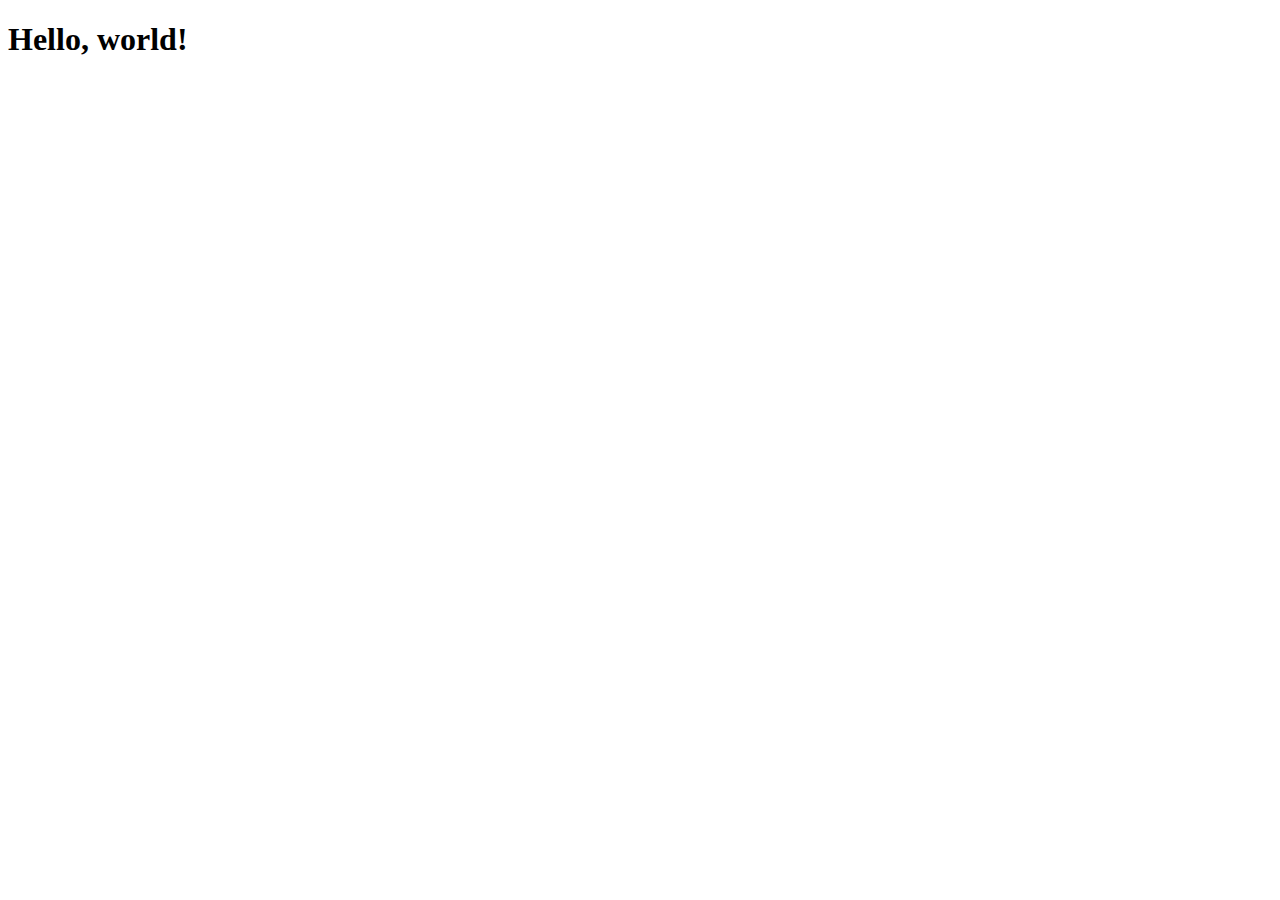
==== html/index.html @ 7d86dd26 "Create index.html" ====
<!DOCTYPE html>
<html lang="en">
  <head>
    <meta charset="utf-8">
    <meta http-equiv="X-UA-Compatible" content="IE=edge">
    <meta name="viewport" content="width=device-width, initial-scale=1">
    <title>Bootstrap 101 Template</title>

    <!-- Bootstrap -->
    <link href="css/bootstrap.min.css" rel="stylesheet">

    <!-- HTML5 Shim and Respond.js IE8 support of HTML5 elements and media queries -->
    <!-- WARNING: Respond.js doesn't work if you view the page via file:// -->
    <!--[if lt IE 9]>
      <script src="https://oss.maxcdn.com/libs/html5shiv/3.7.0/html5shiv.js"></script>
      <script src="https://oss.maxcdn.com/libs/respond.js/1.4.2/respond.min.js"></script>
    <![endif]-->
  </head>
  <body>
    <h1>Hello, world!</h1>

    <!-- jQuery (necessary for Bootstrap's JavaScript plugins) -->
    <script src="https://ajax.googleapis.com/ajax/libs/jquery/1.11.0/jquery.min.js"></script>
    <!-- Include all compiled plugins (below), or include individual files as needed -->
    <script src="js/bootstrap.min.js"></script>
  </body>
</html>
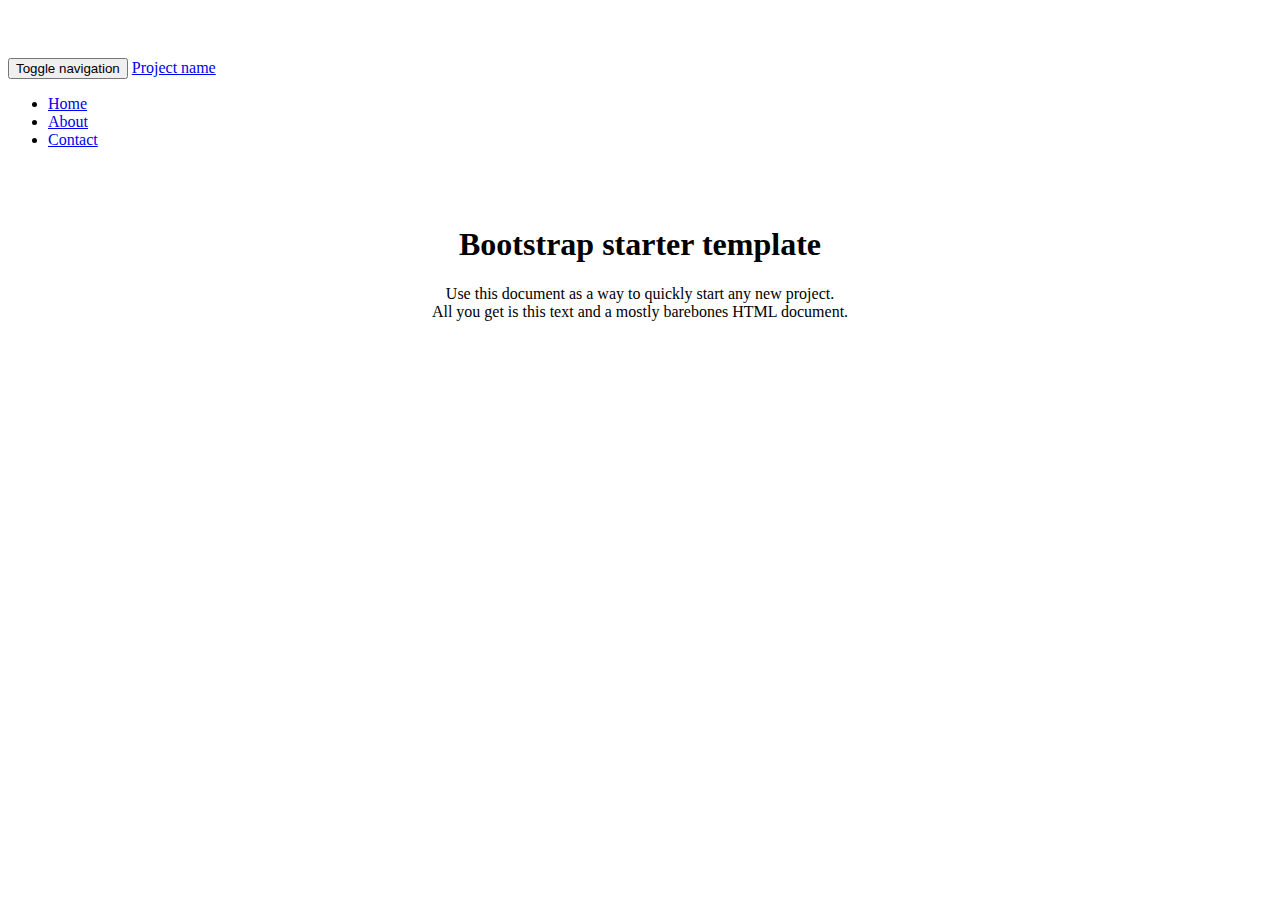
==== commit ffb1d00a: "Update index.html" ====
--- a/html/index.html
+++ b/html/index.html
@@ -1,27 +1,79 @@
+
 <!DOCTYPE html>
 <html lang="en">
   <head>
     <meta charset="utf-8">
     <meta http-equiv="X-UA-Compatible" content="IE=edge">
     <meta name="viewport" content="width=device-width, initial-scale=1">
-    <title>Bootstrap 101 Template</title>
+    <meta name="description" content="">
+    <meta name="author" content="">
+    <link rel="shortcut icon" href="assets/ico/favicon.ico">
 
-    <!-- Bootstrap -->
+    <title>Starter Template for Bootstrap</title>
+
+    <!-- Bootstrap core CSS -->
     <link href="css/bootstrap.min.css" rel="stylesheet">
 
-    <!-- HTML5 Shim and Respond.js IE8 support of HTML5 elements and media queries -->
-    <!-- WARNING: Respond.js doesn't work if you view the page via file:// -->
+    <!-- Custom styles for this template -->
+    <!-- <link href="starter-template.css" rel="stylesheet"> -->
+    
+    <style type="text/css">
+      body {
+  padding-top: 50px;
+}
+.starter-template {
+  padding: 40px 15px;
+  text-align: center;
+}
+    </style>
+
+    <!-- Just for debugging purposes. Don't actually copy this line! -->
+    <!--[if lt IE 9]><script src="../../assets/js/ie8-responsive-file-warning.js"></script><![endif]-->
+
+    <!-- HTML5 shim and Respond.js IE8 support of HTML5 elements and media queries -->
     <!--[if lt IE 9]>
       <script src="https://oss.maxcdn.com/libs/html5shiv/3.7.0/html5shiv.js"></script>
       <script src="https://oss.maxcdn.com/libs/respond.js/1.4.2/respond.min.js"></script>
     <![endif]-->
   </head>
+
   <body>
-    <h1>Hello, world!</h1>
 
-    <!-- jQuery (necessary for Bootstrap's JavaScript plugins) -->
+    <div class="navbar navbar-inverse navbar-fixed-top" role="navigation">
+      <div class="container">
+        <div class="navbar-header">
+          <button type="button" class="navbar-toggle" data-toggle="collapse" data-target=".navbar-collapse">
+            <span class="sr-only">Toggle navigation</span>
+            <span class="icon-bar"></span>
+            <span class="icon-bar"></span>
+            <span class="icon-bar"></span>
+          </button>
+          <a class="navbar-brand" href="#">Project name</a>
+        </div>
+        <div class="collapse navbar-collapse">
+          <ul class="nav navbar-nav">
+            <li class="active"><a href="#">Home</a></li>
+            <li><a href="#about">About</a></li>
+            <li><a href="#contact">Contact</a></li>
+          </ul>
+        </div><!--/.nav-collapse -->
+      </div>
+    </div>
+
+    <div class="container">
+
+      <div class="starter-template">
+        <h1>Bootstrap starter template</h1>
+        <p class="lead">Use this document as a way to quickly start any new project.<br> All you get is this text and a mostly barebones HTML document.</p>
+      </div>
+
+    </div><!-- /.container -->
+
+
+    <!-- Bootstrap core JavaScript
+    ================================================== -->
+    <!-- Placed at the end of the document so the pages load faster -->
     <script src="https://ajax.googleapis.com/ajax/libs/jquery/1.11.0/jquery.min.js"></script>
-    <!-- Include all compiled plugins (below), or include individual files as needed -->
     <script src="js/bootstrap.min.js"></script>
   </body>
 </html>
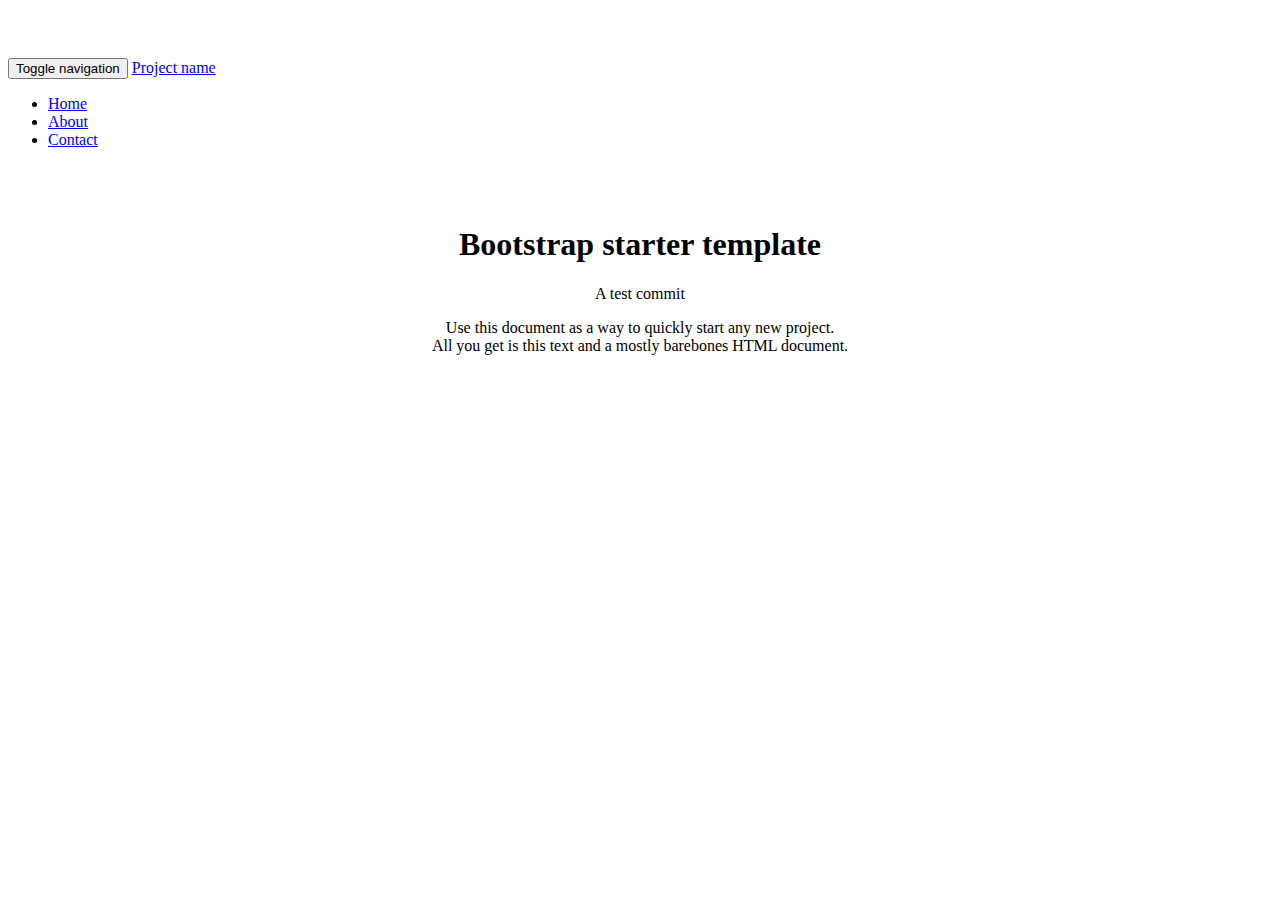
==== commit e0c681b2: "Update index.html" ====
--- a/html/index.html
+++ b/html/index.html
@@ -64,6 +64,7 @@
 
       <div class="starter-template">
         <h1>Bootstrap starter template</h1>
+        <p>A test commit</p>
         <p class="lead">Use this document as a way to quickly start any new project.<br> All you get is this text and a mostly barebones HTML document.</p>
       </div>
 
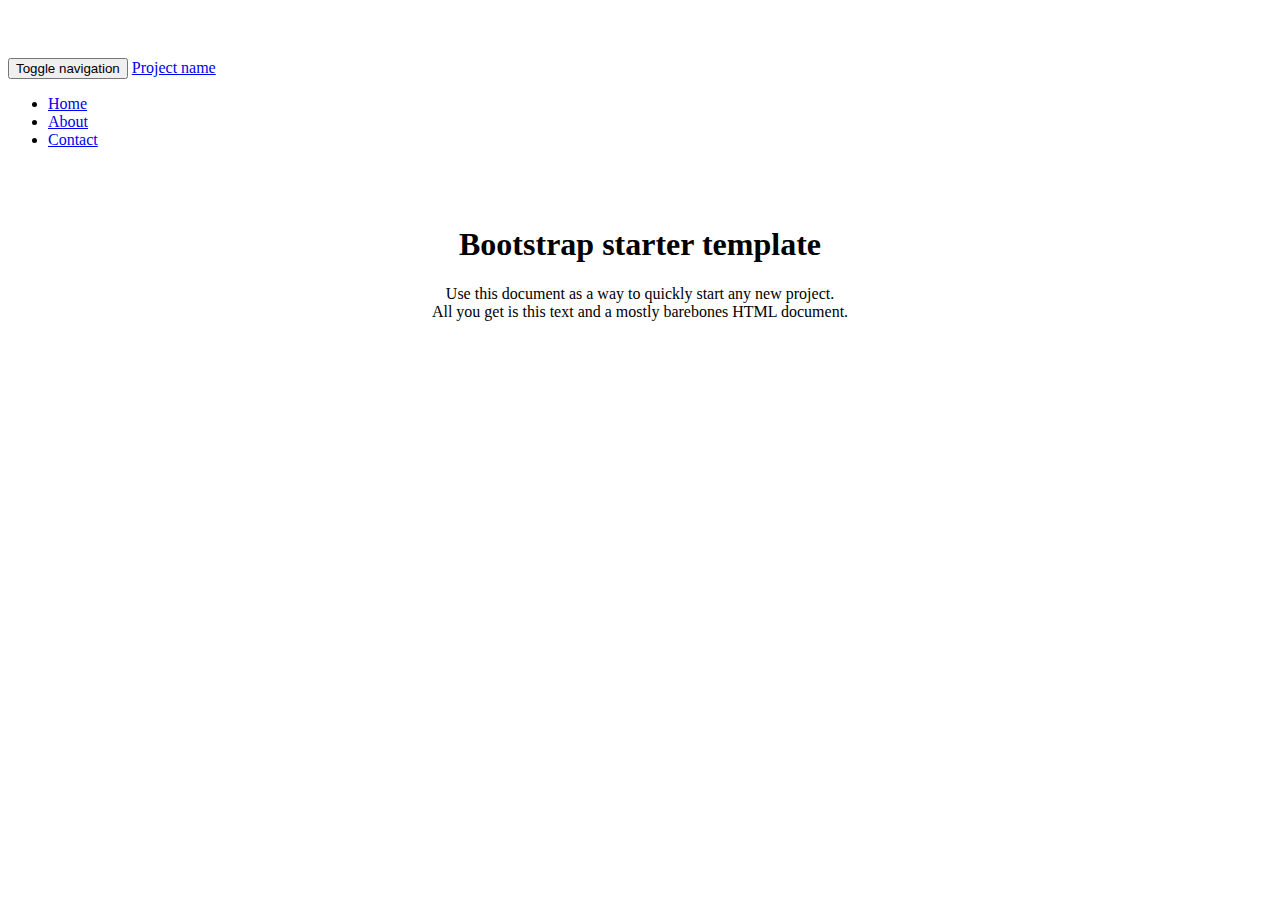
==== commit ed7856f8: "Update index.html" ====
--- a/html/index.html
+++ b/html/index.html
@@ -64,7 +64,6 @@
 
       <div class="starter-template">
         <h1>Bootstrap starter template</h1>
-        <p>A test commit</p>
         <p class="lead">Use this document as a way to quickly start any new project.<br> All you get is this text and a mostly barebones HTML document.</p>
       </div>
 
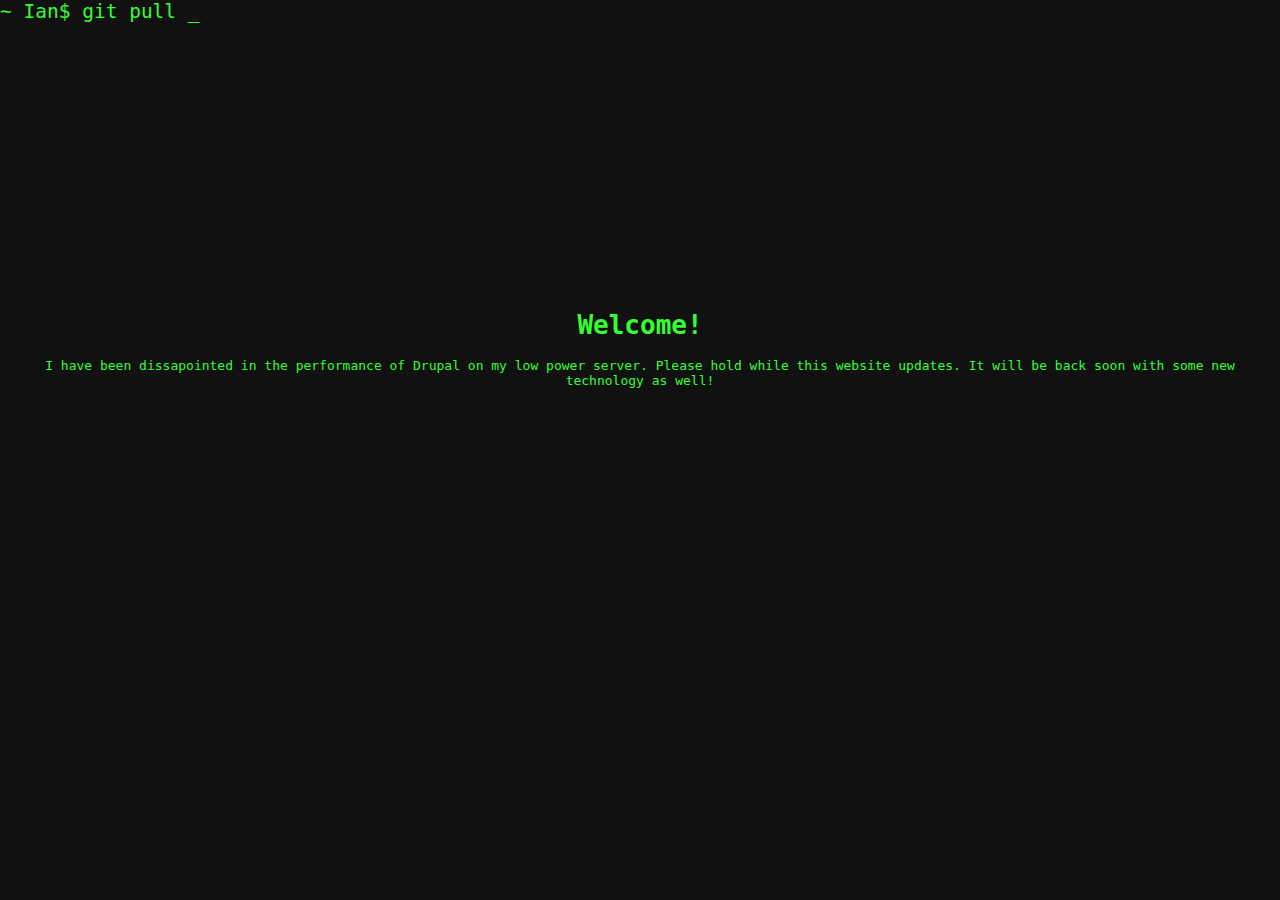
==== commit 695e83ef: "Main website update" ====
--- a/html/index.html
+++ b/html/index.html
@@ -27,9 +27,6 @@
 }
     </style>
 
-    <!-- Just for debugging purposes. Don't actually copy this line! -->
-    <!--[if lt IE 9]><script src="../../assets/js/ie8-responsive-file-warning.js"></script><![endif]-->
-
     <!-- HTML5 shim and Respond.js IE8 support of HTML5 elements and media queries -->
     <!--[if lt IE 9]>
       <script src="https://oss.maxcdn.com/libs/html5shiv/3.7.0/html5shiv.js"></script>
@@ -37,34 +34,33 @@
     <![endif]-->
   </head>
 
-  <body>
+<body style="
+    padding-top: 0;
+    background-color: #111;
+    font-family: monospace;
+    color: #3f3;
+">
+<div style="
+    /* float: left; */
+    margin-top: 0;
+    top: 0px;
+    position: absolute;
+    left: 0;
+    font-size: 1.5em;
+">
+~ Ian$ git pull _
+  </div>
+    
 
-    <div class="navbar navbar-inverse navbar-fixed-top" role="navigation">
-      <div class="container">
-        <div class="navbar-header">
-          <button type="button" class="navbar-toggle" data-toggle="collapse" data-target=".navbar-collapse">
-            <span class="sr-only">Toggle navigation</span>
-            <span class="icon-bar"></span>
-            <span class="icon-bar"></span>
-            <span class="icon-bar"></span>
-          </button>
-          <a class="navbar-brand" href="#">Project name</a>
-        </div>
-        <div class="collapse navbar-collapse">
-          <ul class="nav navbar-nav">
-            <li class="active"><a href="#">Home</a></li>
-            <li><a href="#about">About</a></li>
-            <li><a href="#contact">Contact</a></li>
-          </ul>
-        </div><!--/.nav-collapse -->
-      </div>
-    </div>
-
-    <div class="container">
+    <div class="container" style="
+    margin-top: 20%;
+    /* font-family: monospace; */
+    /* color: #3f3; */
+">
 
       <div class="starter-template">
-        <h1>Bootstrap starter template</h1>
-        <p class="lead">Use this document as a way to quickly start any new project.<br> All you get is this text and a mostly barebones HTML document.</p>
+        <h1>Welcome!</h1>
+        <p class="lead">I have been dissapointed in the performance of Drupal on my low power server. Please hold while this website updates. It will be back soon with some new technology as well!</p>
       </div>
 
     </div><!-- /.container -->
@@ -75,5 +71,8 @@
     <!-- Placed at the end of the document so the pages load faster -->
     <script src="https://ajax.googleapis.com/ajax/libs/jquery/1.11.0/jquery.min.js"></script>
     <script src="js/bootstrap.min.js"></script>
-  </body>
+    <!-- IE10 viewport hack for Surface/desktop Windows 8 bug -->
+  
+
+</body>
 </html>
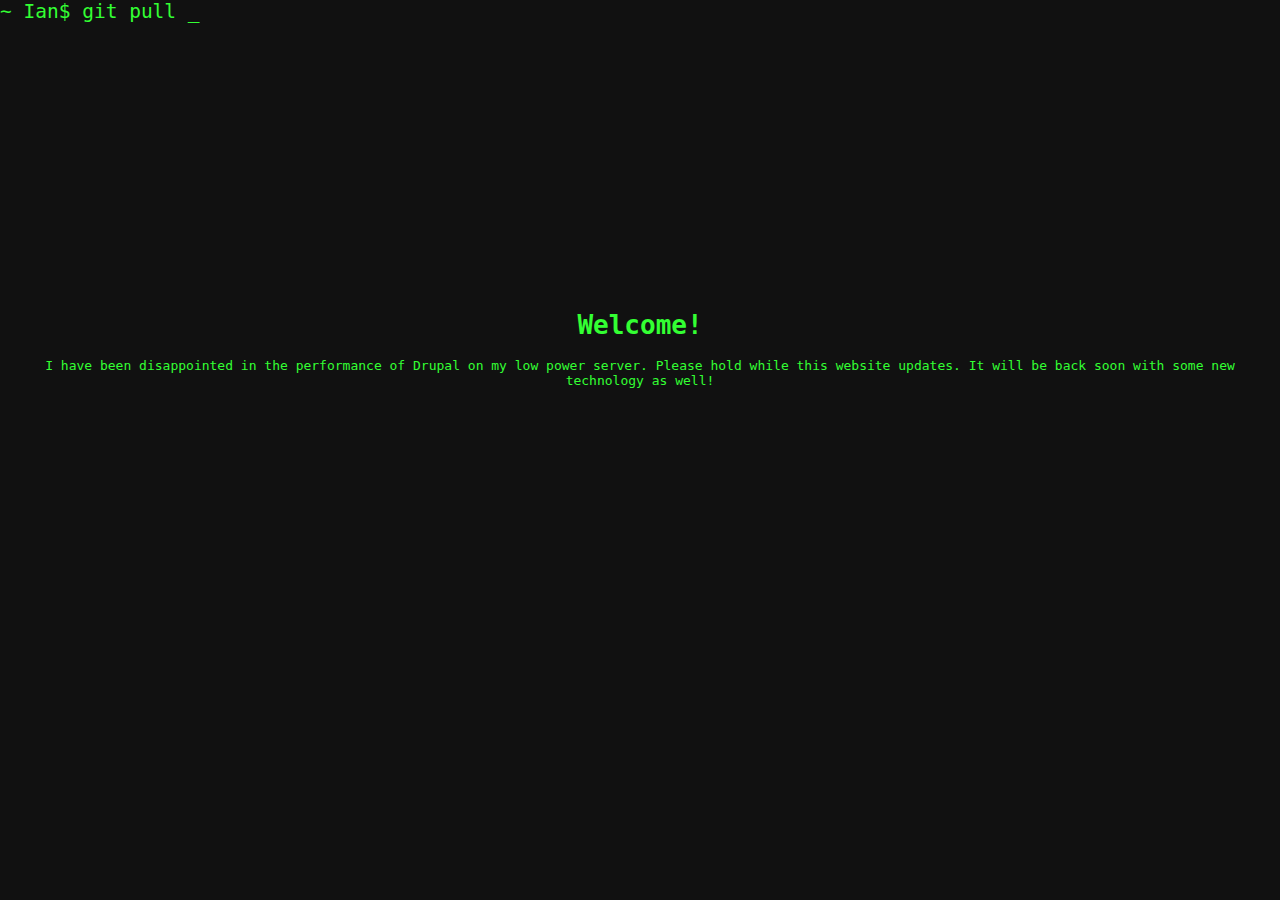
==== commit aacd1b80: "Spell check" ====
--- a/html/index.html
+++ b/html/index.html
@@ -60,7 +60,7 @@
 
       <div class="starter-template">
         <h1>Welcome!</h1>
-        <p class="lead">I have been dissapointed in the performance of Drupal on my low power server. Please hold while this website updates. It will be back soon with some new technology as well!</p>
+        <p class="lead">I have been disappointed in the performance of Drupal on my low power server. Please hold while this website updates. It will be back soon with some new technology as well!</p>
       </div>
 
     </div><!-- /.container -->
